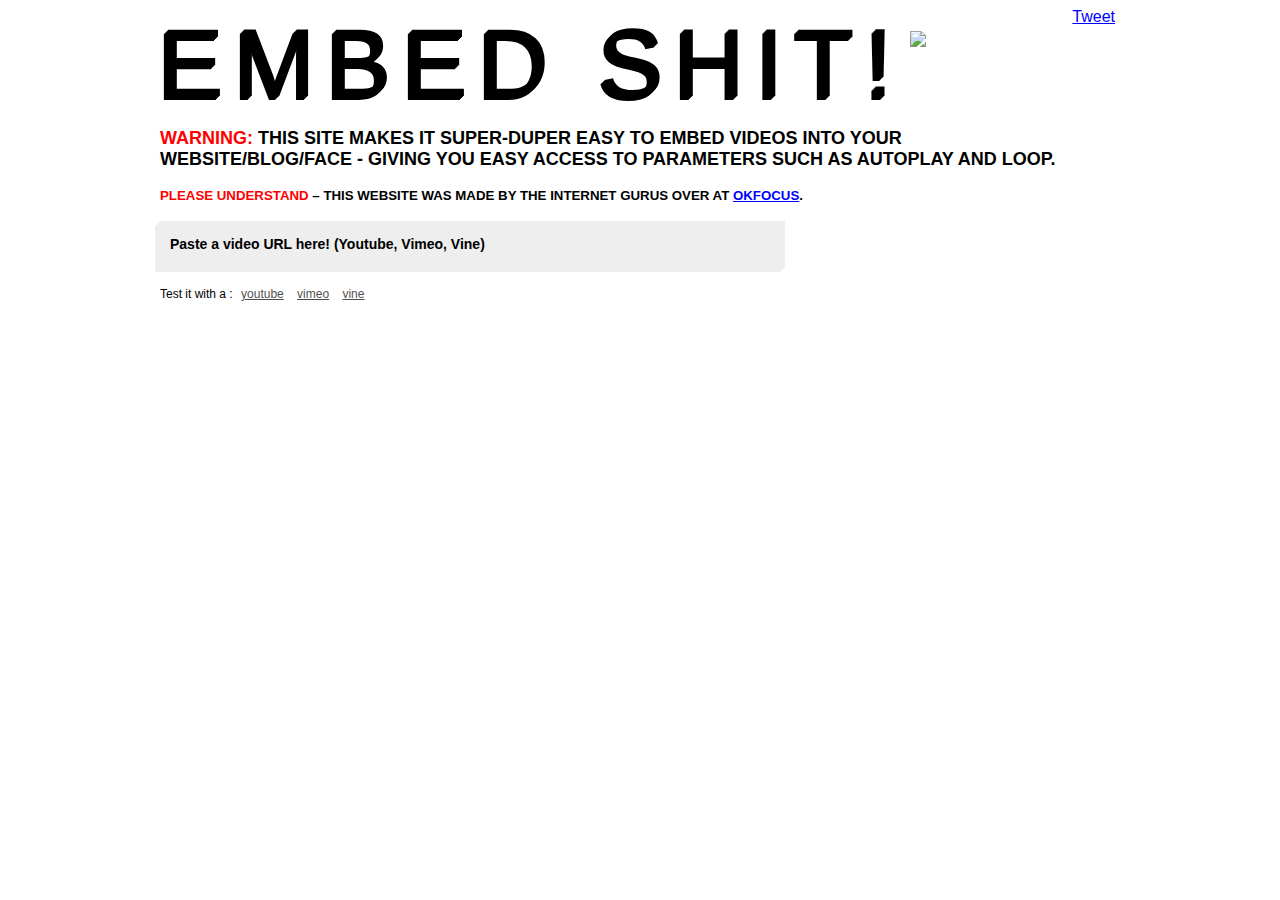
==== index.html @ cf6d5378 "adding analytics" ====
<!doctype html>
<html>
   <head>
      <title>EMBED SHIT - Easily add generate embed codes for YouTube, Vine and Vimeo!</title>
      <meta http-equiv="content-type" content="text/html; charset=UTF-8">
      <meta name="viewport" content="width=device-width; initial-scale=1.0; maximum-scale=1.0;">
      <meta name="keywords" content="okfocus,embed video, youtube params, vimeo, embed vine, vine iframe, youtube embed tool, vimeo embed, autoplay,loop video, vine, html, website, youtube autoplay, youtube mute, youtube border, crop youtube, crop vimeo, crop tool"/>
      <meta name="description" content="Generate embed tags for YouTube, Vimeo and Vine video to easily add to your website and control loop, autoplay and more!" />
      <meta name="author" content="OKFocus" />
      <link rel="shortcut icon" href="http://embedshit.com/favicon.ico"/>
      <link rel="stylesheet" href="embedshit.css">
      <script src="jquery-1.9.1.min.js" type="text/javascript"></script>
      <script src="embedshit.js" type="text/javascript"></script>
      <meta property="og:title" content="Embed Shit!"/>
      <meta property="og:type" content="website"/>
      <meta property="og:image" content="http:/embedshit.com/icon.gif" />
      <link rel="image_src" href="http:/embedshit.com/icon.gif"/>
      <meta property="og:url" content="http://embedshit.com"/>
      <meta property="og:site_name" content="Embed Shit!" />
			<script type="text/javascript">

			  var _gaq = _gaq || [];
			  _gaq.push(['_setAccount', 'UA-25748597-20']);
			  _gaq.push(['_trackPageview']);

			  (function() {
			    var ga = document.createElement('script'); ga.type = 'text/javascript'; ga.async = true;
			    ga.src = ('https:' == document.location.protocol ? 'https://ssl' : 'http://www') + '.google-analytics.com/ga.js';
			    var s = document.getElementsByTagName('script')[0]; s.parentNode.insertBefore(ga, s);
			  })();

			</script>
   </head>
   <body>
      <div id="fb-root"></div>
      <script>(function(d, s, id) {
         var js, fjs = d.getElementsByTagName(s)[0];
         if (d.getElementById(id)) return;
         js = d.createElement(s); js.id = id;
         js.src = "//connect.facebook.net/en_US/all.js#xfbml=1&appId=216843318452347";
         fjs.parentNode.insertBefore(js, fjs);
         }(document, 'script', 'facebook-jssdk'));
      </script>
      <div id="rapper">
         <tr>
            <td>
               <header>
                  <div style="float:right">
                    <div class="fb-like" style="float:left;margin-right:5px" data-href="http://embedshit.com" data-send="false" data-layout="button_count" data-width="450" data-show-faces="false" data-font="arial"></div>
                    <a href="https://twitter.com/share" class="twitter-share-button" data-text="Wanna embed video better? http://embedshit.com site by @okfocus" data-count="none">Tweet</a>
                    <script>!function(d,s,id){var js,fjs=d.getElementsByTagName(s)[0];if(!d.getElementById(id)){js=d.createElement(s);js.id=id;js.src="//platform.twitter.com/widgets.js";fjs.parentNode.insertBefore(js,fjs);}}(document,"script","twitter-wjs");</script><br>
                 </div>
                  <script type="text/javascript"><!--
                     google_ad_client = "ca-pub-8695341927433727";
                     /* FakeLike */
                     google_ad_slot = "4765459595";
                     google_ad_width = 728;
                     google_ad_height = 15;
                     //--></script>
                  <script type="text/javascript"
                     src="http://pagead2.googlesyndication.com/pagead/show_ads.js"></script>
                  <script type="text/javascript"><!--
                     google_ad_client = "ca-pub-8695341927433727";
                     /* riff raff */
                     google_ad_slot = "1547633570";
                     google_ad_width = 728;
                     google_ad_height = 90;
                     //--></script>
                  <script type="text/javascript"
                     src="http://pagead2.googlesyndication.com/pagead/show_ads.js"></script>
                  <script type="text/javascript"
                     src="http://pagead2.googlesyndication.com/pagead/show_ads.js"></script>
                  <h1>EMBED SHIT!<img src="https://s3.amazonaws.com/luckyplop/f16edee862e1c2a44dba708a4fcd757d573ab48a.gif"style="position: absolute;margin-top: 23px;margin-left: 5px;">
                  </h1>
                  <h2>
                     <blink>WARNING:</blink>
                     THIS SITE MAKES IT SUPER-DUPER EASY TO EMBED VIDEOS INTO YOUR WEBSITE/BLOG/FACE - GIVING YOU EASY ACCESS TO PARAMETERS SUCH AS AUTOPLAY AND LOOP.
                  </h2>
                  <h5><span style="color:red">PLEASE UNDERSTAND</span> – THIS WEBSITE WAS MADE BY THE INTERNET GURUS OVER AT <a href="http://okfoc.us">OKFOCUS</a>.</h5>
                  <input id="url" type="text" placeholder="Paste a video URL here! (Youtube, Vimeo, Vine)">
                  <br>
                  <div id="examples">Test it with a :
                     <span data-video="http://www.youtube.com/watch?v=E_IsY7uxlR8">youtube</span>
                     <span data-video="http://vimeo.com/4643502">vimeo</span>
                     <span data-video="https://vine.co/v/bD93lqlUOFL">vine</span>
                  </div>
               </header>
               <br class="clear">
               <div class="video_rapper"><div class="video"></div></div>
               <table id="fields">

                  <tr id="aspect">
                     <td>
                        <label class="youtube vimeo">embed aspect</label>
                    </td>
                    <td>
                       <button id="sixteennine">16:9</button>
                       <button id="fourthree">4:3</button>
                       <button id="other">other</button>
                    </td>
                  </tr>

                  <tr class="other_aspect">
                     <td>
                        <label class="youtube vimeo">aspect width</label>
                     </td>
                     <td>
                        <input class="youtube vimeo aspect" type="text" name="aspect_width" value="500"> 
                     </td>
                  </tr>
                  <tr class="other_aspect">
                     <td>
                        <label class="youtube vimeo">aspect height</label>
                     </td>
                     <td>
                        <input class="youtube vimeo aspect" type="text" name="aspect_height" value="500"> 
                     </td>
                  </tr>

                  <tr>
                     <td>
                        <label class="youtube vimeo vine">resize width</label>
                     </td>
                     <td>
                        <input class="youtube vimeo vine" type="text" name="width" value="500"> 
                     </td>
                  </tr>
                  <tr>
                     <td>
                        <label class="youtube vimeo vine">resize height</label>
                     </td>
                     <td>
                        <input class="youtube vimeo vine" type="text" name="height" value="500"> 
                     </td>
                  </tr>
                  <tr class="youtube vimeo">
                     <td>
                        <label class="youtube vimeo">autoplay</label>
                     </td>
                     <td>
                        <input class="youtube vimeo" type="checkbox" name="autoplay" value="1" checked> 
                     </td>
                  </tr>
                  <tr class="youtube vimeo">
                     <td>
                        <label class="youtube vimeo">loop</label>
                     </td>
                     <td>
                        <input class="youtube vimeo" type="checkbox" name="loop" value="1" checked>
                     </td>
                  </tr>
                  <tr>
                     <td>
                        <label class="">mute</label>
                     </td>
                     <td>
                        <input class="" type="checkbox" name="mute" value="1" checked> 
                     </td>
                  </tr>
                  <tr>
                     <td>
                        <label class="youtube">hd</label>
                     </td>
                     <td>
                        <input class="youtube" type="checkbox" name="hd" value="1" checked>
                     </td>
                  </tr>
                  <tr class="youtube">
                     <td>
                        <label class="youtube">hide controls</label>
                     </td>
                     <td>
                        <input class="youtube" type="checkbox" name="controls" value="0" checked> 
                     </td>
                  </tr>
                  <tr class="youtube">
                     <td>
                        <label class="youtube">hide title</label>
                     </td>
                     <td>
                        <input class="youtube" type="checkbox" name="showinfo" value="0" checked> 
                     </td>
                  </tr>
                  <tr class="youtube">
                     <td>
                        <label class="youtube">hide logo</label>
                     </td>
                     <td>
                        <input class="youtube" type="checkbox" name="modestbranding" value="1" checked> 
                     </td>
                  </tr>
                  <tr class="youtube">
                     <td>
                        <label class="youtube">hide annotations</label>
                     </td>
                     <td>
                        <input class="youtube" type="checkbox" name="iv_load_policy" value="3" checked> 
                     </td>
                  </tr>
                  <tr class="youtube">
                     <td>
                        <label class="youtube">no related videos</label>
                     </td>
                     <td>
                        <input class="youtube" type="checkbox" name="rel" value="0" checked>
                     </td>
                  </tr>
                  <tr>
                     <td style="vertical-align:top">
                        <label class="youtube vimeo vine">your embed code:</label>
                     </td>
                     <td>
                        <textarea id="embed_code" onClick="this.select();"></textarea><br>
                     </td>
                  </tr>
               </table>
               <br class="clear">
               <div id="provider">
                  <span id="video_provider"></span>
                  <span id="video_id"></span>
               </div>
      </div>
   </body>
</html>
---- embedshit.css ----
@font-face {
	font-family: 'gtwal';
	src: url('http://okfoc.us/assets/fonts/gt_walsheim_medium-webfont.eot');
	font-weight: normal;
}
@font-face {
	font-family: 'gtwal';
	src: url('http://okfoc.us/assets/fonts/gt_walsheim_medium-webfont.woff') format('woff'),
	url('http://okfoc.us/assets/fonts/gt_walsheim_medium-webfont.svg#gt_walsheim_medium-webfont') format('svg');
	font-weight: normal;
}
body {
	background: white url('http://okfoc.us/assets/images/photocopy.png') center fixed;
}
#provider {
	margin: 10px 0;
	font-style: italic;
}
#fields input {
	display: none;
}
#fields label {
	display: none;
}
#embed_code {
	display: none;
	resize: none;
	height: 100px;
}

#rapper {
	font-family: 'helvetica',sans-serif;
	width: 960px;
	margin: 0 auto;
}
h1 {
	font-size: 96px;
	text-transform: uppercase;
	margin: 0;
	letter-spacing: 12px;
	font-family: 'gtwal',sans-serif;
	font-weight: normal;
	text-shadow: -1px 1px,-2px 2px,-3px 3px,-4px 4px;
}
#url {
	width: 63%;
	font-size: 14px;
	color: black;
	background: #eee;
	border: 1px white;
	outline: 0;
	padding: 15px 10px;
	box-shadow: -1px 1px #eee,-2px 2px #EEE,-3px 3px #eee,-4px 4px #eee,-5px 5px #eee;
	min-width: 400px;
}

::-webkit-input-placeholder {
	color: black;
	font-weight: bold;
}

:-moz-placeholder {
	color: black;
	font-weight: bold;
}
::-moz-placeholder {
	color: black;
	font-weight: bold;
}
:-ms-input-placeholder {
	color: black;
	font-weight: bold;
}

.videorapper {
	float: left;
}
.video {
	float: left;
}
.video iframe {
	margin: 0;
	
}
#fields {
	display: none;
	text-align: left;
	margin: 0 auto;
}
#fields td {
	padding: 2px 18px;
	font-size: 12px;
}
.other_aspect {
	display: none;
}
.clear {
	clear: both;
}

#examples {
	font-size: 12px;
	margin: 20px 0 0 0;
}

#examples span {
	cursor: pointer;
	text-decoration: underline;
	margin: 0 5px;
	opacity: 0.7;
}
#examples span:hover {
	opacity: 1;
}

@-webkit-keyframes blink_on {
	0% {
		opacity: 1.0;
	}
	50% {
		opacity: 1.0;
	}
	51% {
		opacity: 0.0;
	}
	100% {
		opacity: 0.0;
	}

}
@-moz-keyframes blink_on {
	0% {
		opacity: 1.0;
	}
	50% {
		opacity: 1.0;
	}
	51% {
		opacity: 0.0;
	}
	100% {
		opacity: 0.0;
	}

}
blink {
	-moz-animation-name: blink_on;
	-moz-animation-iteration-count: infinite;
	-moz-animation-timing-function: cubic-bezier(1.0,0,0,1.0);
	-moz-animation-duration: 1.5s;
	-webkit-animation-name: blink_on;
	-webkit-animation-iteration-count: infinite;
	-webkit-animation-timing-function: cubic-bezier(1.0,0,0,1.0);
	-webkit-animation-duration: 1.5s;
	color: red;
}
a {
	color: blue;
}
a:visited {
	color: blue;
}

h2 {
	margin: 10px 0 10px 0;
	font-size: 18px;
	width: 909px;
}
h5 {
	margin: 18px 0;
}
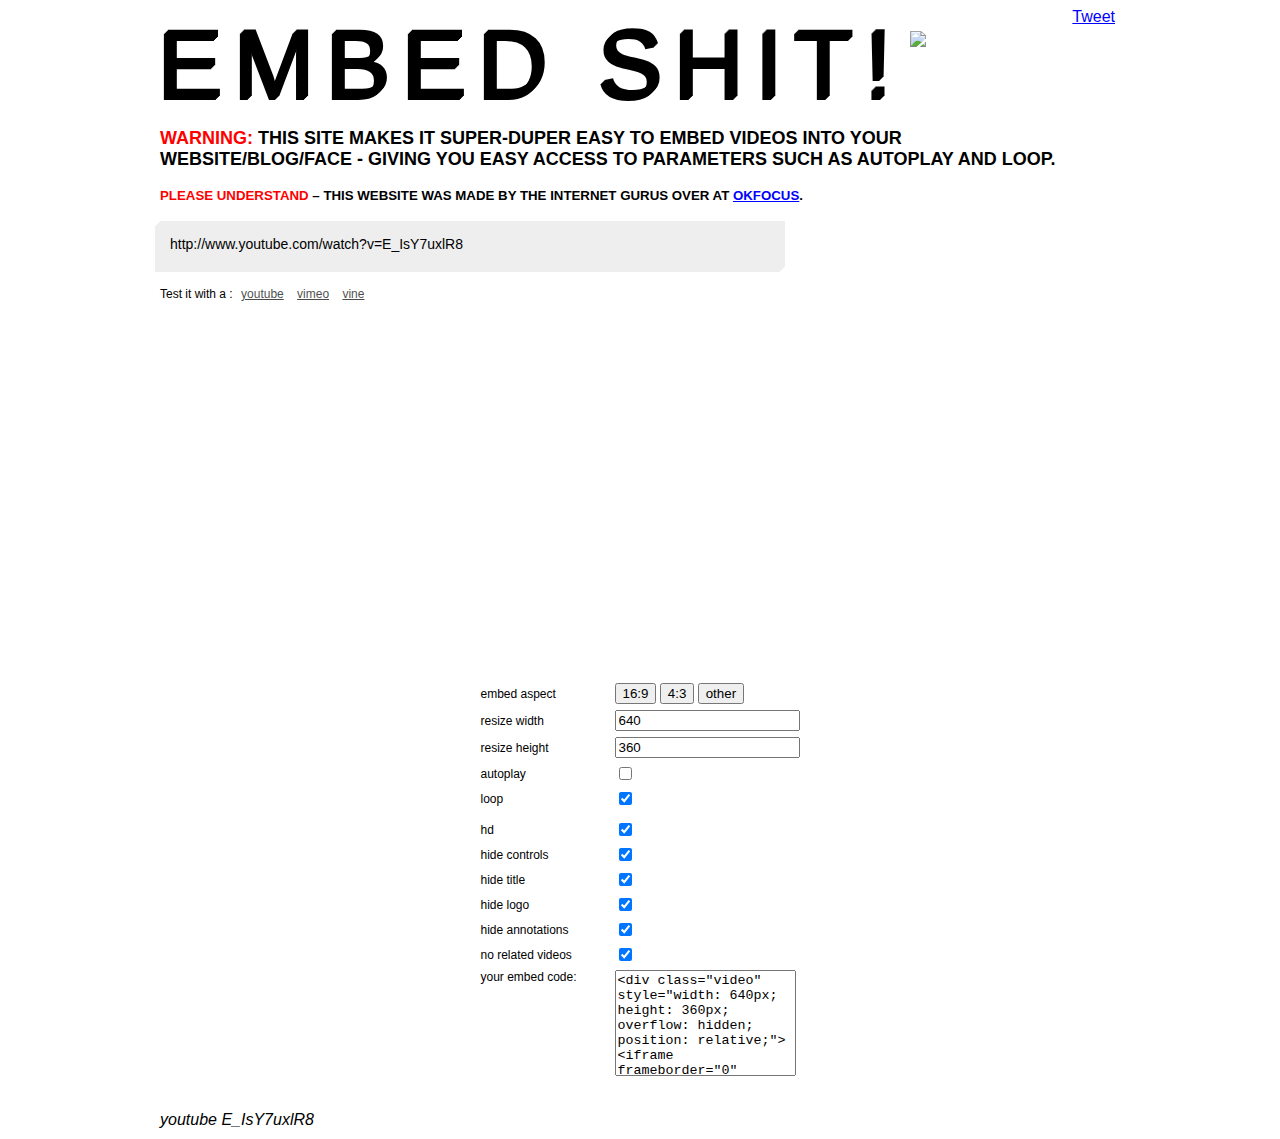
==== commit ef48e887: "removing autoplay checked" ====
--- a/index.html
+++ b/index.html
@@ -138,7 +138,7 @@
                         <label class="youtube vimeo">autoplay</label>
                      </td>
                      <td>
-                        <input class="youtube vimeo" type="checkbox" name="autoplay" value="1" checked> 
+                        <input class="youtube vimeo" type="checkbox" name="autoplay" value="1"> 
                      </td>
                   </tr>
                   <tr class="youtube vimeo">
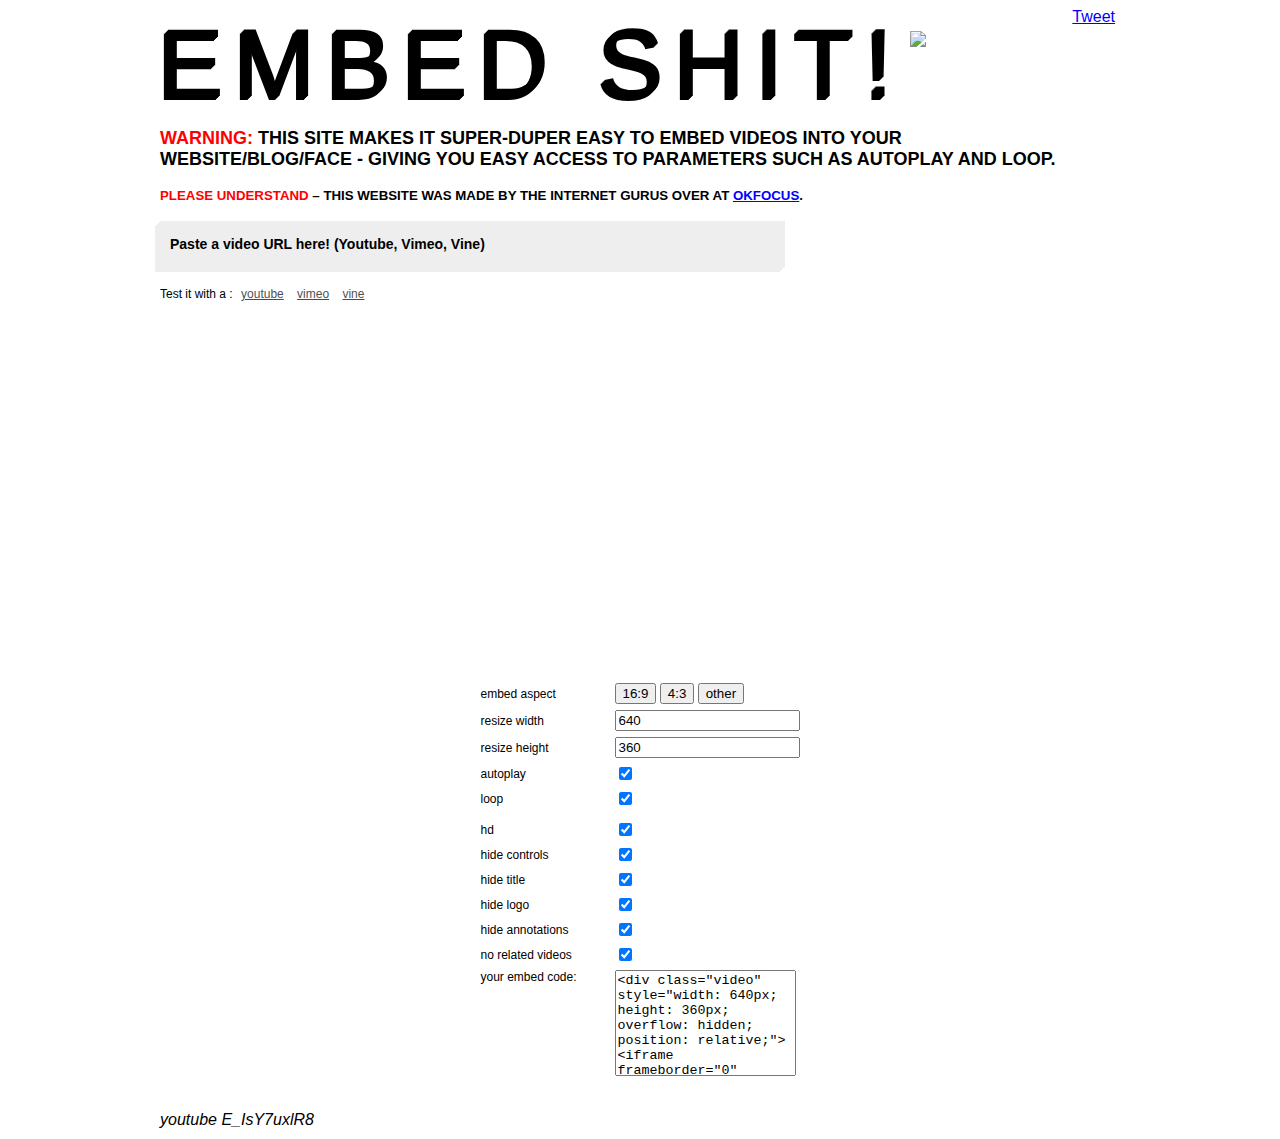
==== commit 7eef01c7: "autoplay messed up txt" ====
--- a/index.html
+++ b/index.html
@@ -138,7 +138,7 @@
                         <label class="youtube vimeo">autoplay</label>
                      </td>
                      <td>
-                        <input class="youtube vimeo" type="checkbox" name="autoplay" value="1"> 
+                        <input class="youtube vimeo" type="checkbox" name="autoplay" value="1" checked> 
                      </td>
                   </tr>
                   <tr class="youtube vimeo">
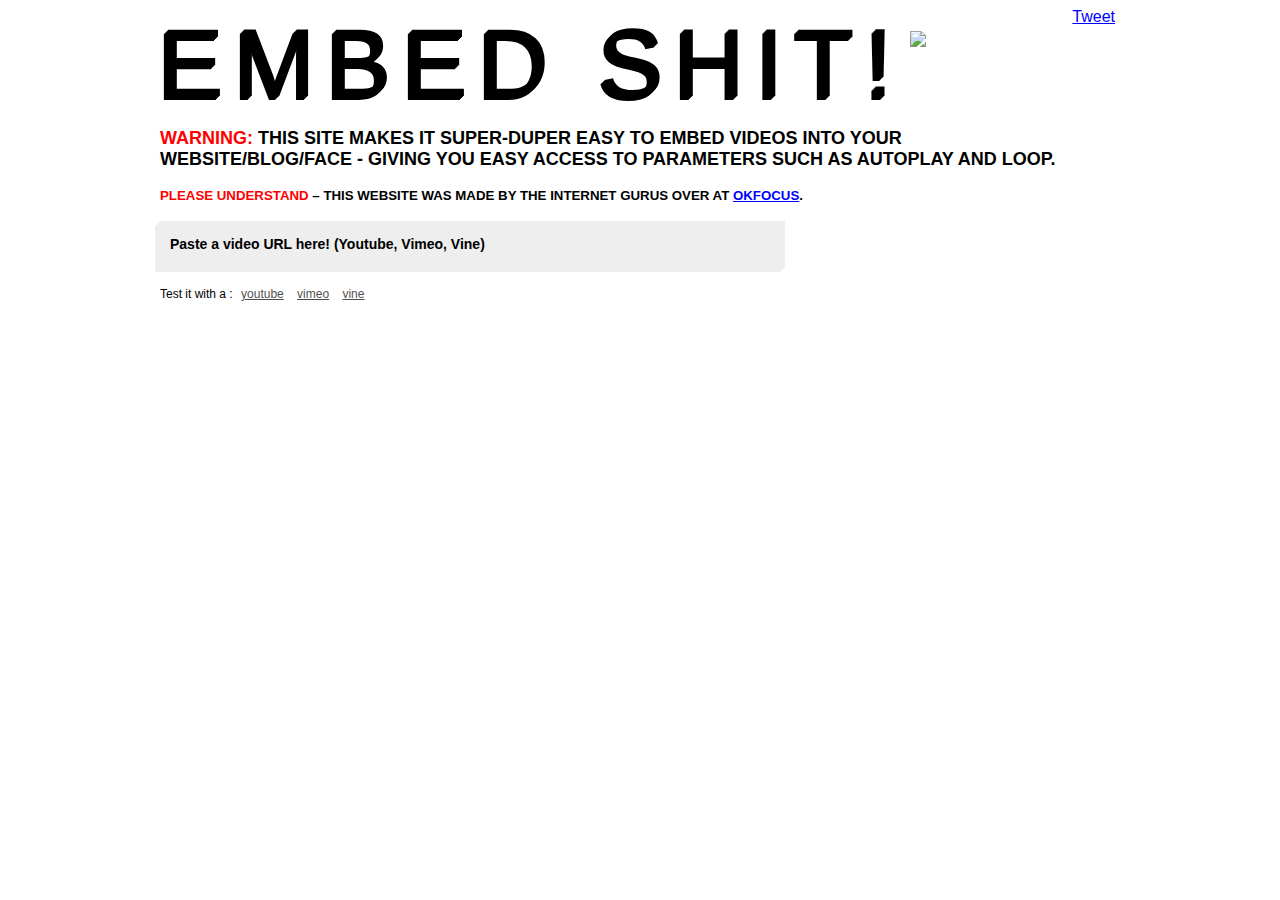
==== commit 7022c3c9: "comment js, add ascii" ====
--- a/index.html
+++ b/index.html
@@ -1,5 +1,36 @@
 <!doctype html>
-<html>
+<html lang="en">
+   <!--
+                                      ,
+        ,  .   (          )          -.\ |
+        | / .- |\        /|         _  \'/
+         \'/   | \.-""-./ |          \_) ;-'
+      `'-; (_/ ;   \  ,   ;           ) /
+          \ (   \ (.\/.) /    .-.    / |
+           \ \   \ \/\/ /-._.'   \   | |
+            \ \   \ .. /_         \  | |
+             \ \   |  |__)     |\  \ | |
+              \ `"`|==|_       | \  \| |
+               \,-'|==| \      |  \    |
+                    \/   '.    /   `\ /
+                           |   |     `   ,
+                           |   |         )\
+                 __.....__/    |        /  \
+               /`              \        `//`
+               |  \`-....-'\    `-.____.'/
+               |  |        /   /`"-----'`
+               |  |        |  |
+               | /         |  |
+        .------' \         /  /
+       (((--------'        \  |
+                            | \
+                            | |
+                            | |
+                            | /
+                           /  )
+                    jgs   /   |
+                         (-(-(' ~2013 OkFOcUS iNTERnET LEGENDz~
+      -->
    <head>
       <title>EMBED SHIT - Easily add generate embed codes for YouTube, Vine and Vimeo!</title>
       <meta http-equiv="content-type" content="text/html; charset=UTF-8">
@@ -17,19 +48,19 @@
       <link rel="image_src" href="http:/embedshit.com/icon.gif"/>
       <meta property="og:url" content="http://embedshit.com"/>
       <meta property="og:site_name" content="Embed Shit!" />
-			<script type="text/javascript">
-
-			  var _gaq = _gaq || [];
-			  _gaq.push(['_setAccount', 'UA-25748597-20']);
-			  _gaq.push(['_trackPageview']);
-
-			  (function() {
-			    var ga = document.createElement('script'); ga.type = 'text/javascript'; ga.async = true;
-			    ga.src = ('https:' == document.location.protocol ? 'https://ssl' : 'http://www') + '.google-analytics.com/ga.js';
-			    var s = document.getElementsByTagName('script')[0]; s.parentNode.insertBefore(ga, s);
-			  })();
-
-			</script>
+      <script type="text/javascript">
+
+        var _gaq = _gaq || [];
+        _gaq.push(['_setAccount', 'UA-25748597-20']);
+        _gaq.push(['_trackPageview']);
+
+        (function() {
+          var ga = document.createElement('script'); ga.type = 'text/javascript'; ga.async = true;
+          ga.src = ('https:' == document.location.protocol ? 'https://ssl' : 'http://www') + '.google-analytics.com/ga.js';
+          var s = document.getElementsByTagName('script')[0]; s.parentNode.insertBefore(ga, s);
+        })();
+
+      </script>
    </head>
    <body>
       <div id="fb-root"></div>
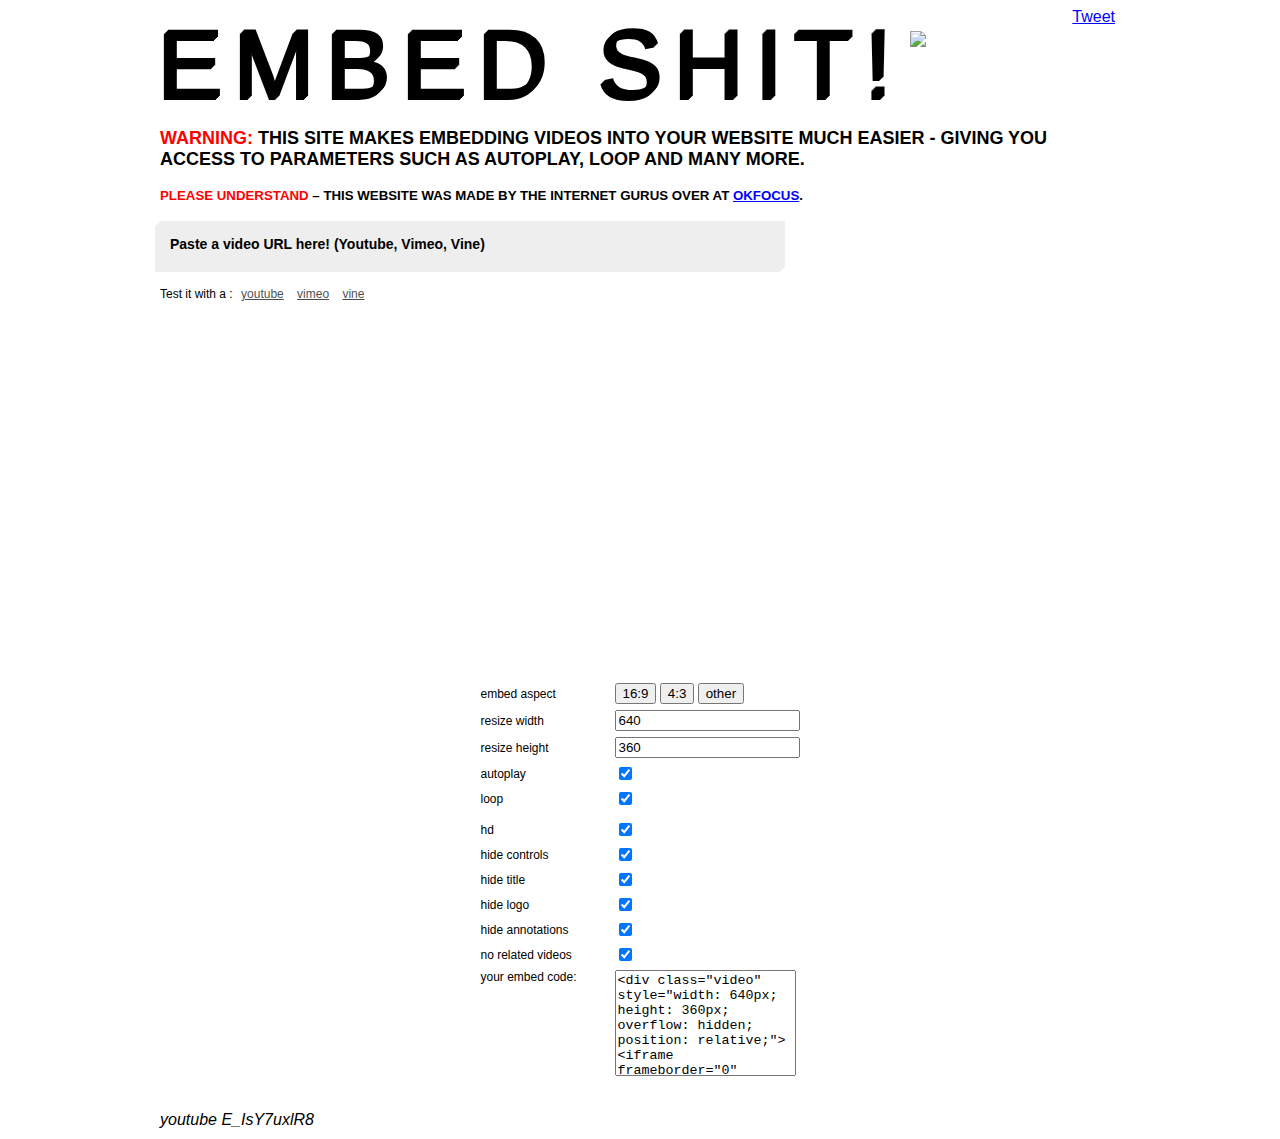
==== commit a5591447: "copy edit" ====
--- a/index.html
+++ b/index.html
@@ -35,7 +35,7 @@
       <title>EMBED SHIT - Easily add generate embed codes for YouTube, Vine and Vimeo!</title>
       <meta http-equiv="content-type" content="text/html; charset=UTF-8">
       <meta name="viewport" content="width=device-width; initial-scale=1.0; maximum-scale=1.0;">
-      <meta name="keywords" content="okfocus,embed video, youtube params, vimeo, embed vine, vine iframe, youtube embed tool, vimeo embed, autoplay,loop video, vine, html, website, youtube autoplay, youtube mute, youtube border, crop youtube, crop vimeo, crop tool"/>
+      <meta name="keywords" content="okfocus,embed video, youtube params, vimeo, embed vine, vine iframe, youtube embed tool, vimeo embed, autoplay,loop video, vine, html, website, youtube autoplay, embed vine video, youtube mute, youtube border, crop youtube, crop vimeo, crop tool"/>
       <meta name="description" content="Generate embed tags for YouTube, Vimeo and Vine video to easily add to your website and control loop, autoplay and more!" />
       <meta name="author" content="OKFocus" />
       <link rel="shortcut icon" href="http://embedshit.com/favicon.ico"/>
@@ -105,7 +105,7 @@
                   </h1>
                   <h2>
                      <blink>WARNING:</blink>
-                     THIS SITE MAKES IT SUPER-DUPER EASY TO EMBED VIDEOS INTO YOUR WEBSITE/BLOG/FACE - GIVING YOU EASY ACCESS TO PARAMETERS SUCH AS AUTOPLAY AND LOOP.
+                     THIS SITE MAKES EMBEDDING VIDEOS INTO YOUR WEBSITE MUCH EASIER - GIVING YOU ACCESS TO PARAMETERS SUCH AS AUTOPLAY, LOOP AND MANY MORE.
                   </h2>
                   <h5><span style="color:red">PLEASE UNDERSTAND</span> – THIS WEBSITE WAS MADE BY THE INTERNET GURUS OVER AT <a href="http://okfoc.us">OKFOCUS</a>.</h5>
                   <input id="url" type="text" placeholder="Paste a video URL here! (Youtube, Vimeo, Vine)">
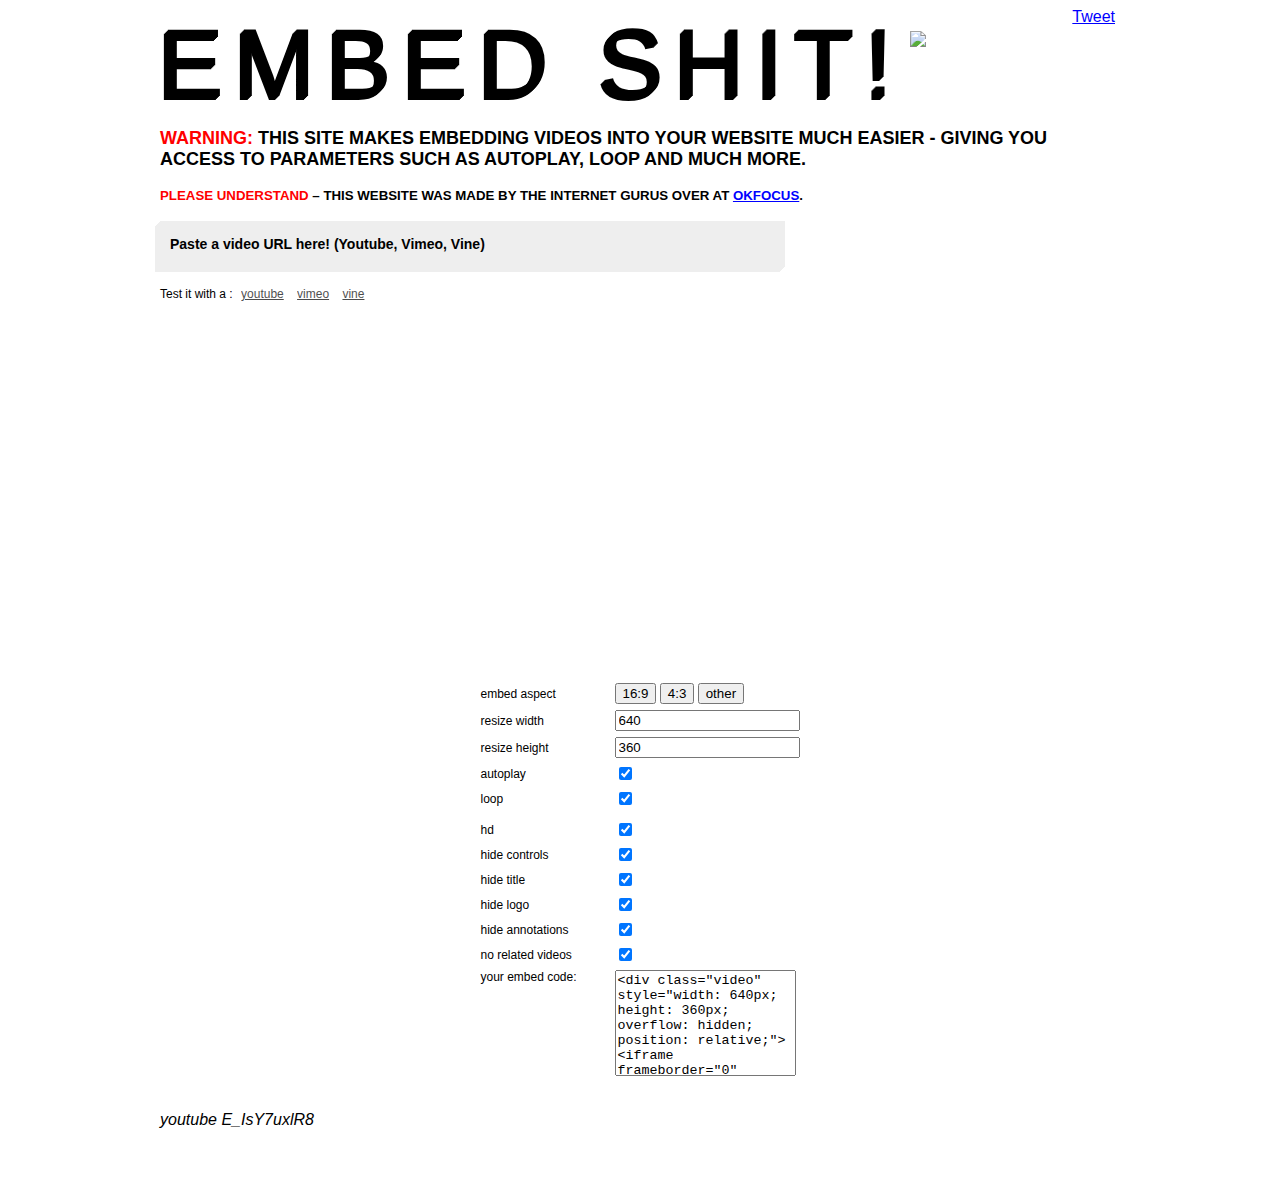
==== commit 424af6f9: "padding" ====
--- a/index.html
+++ b/index.html
@@ -105,7 +105,7 @@
                   </h1>
                   <h2>
                      <blink>WARNING:</blink>
-                     THIS SITE MAKES EMBEDDING VIDEOS INTO YOUR WEBSITE MUCH EASIER - GIVING YOU ACCESS TO PARAMETERS SUCH AS AUTOPLAY, LOOP AND MANY MORE.
+                     THIS SITE MAKES EMBEDDING VIDEOS INTO YOUR WEBSITE MUCH EASIER - GIVING YOU ACCESS TO PARAMETERS SUCH AS AUTOPLAY, LOOP AND MUCH MORE.
                   </h2>
                   <h5><span style="color:red">PLEASE UNDERSTAND</span> – THIS WEBSITE WAS MADE BY THE INTERNET GURUS OVER AT <a href="http://okfoc.us">OKFOCUS</a>.</h5>
                   <input id="url" type="text" placeholder="Paste a video URL here! (Youtube, Vimeo, Vine)">
--- a/embedshit.css
+++ b/embedshit.css
@@ -27,11 +27,11 @@
 	resize: none;
 	height: 100px;
 }
-
 #rapper {
 	font-family: 'helvetica',sans-serif;
 	width: 960px;
 	margin: 0 auto;
+	padding-bottom: 50px;
 }
 h1 {
 	font-size: 96px;
@@ -53,7 +53,6 @@
 	box-shadow: -1px 1px #eee,-2px 2px #EEE,-3px 3px #eee,-4px 4px #eee,-5px 5px #eee;
 	min-width: 400px;
 }
-
 ::-webkit-input-placeholder {
 	color: black;
 	font-weight: bold;
@@ -71,7 +70,6 @@
 	color: black;
 	font-weight: bold;
 }
-
 .videorapper {
 	float: left;
 }
@@ -102,7 +100,6 @@
 	font-size: 12px;
 	margin: 20px 0 0 0;
 }
-
 #examples span {
 	cursor: pointer;
 	text-decoration: underline;
@@ -112,7 +109,6 @@
 #examples span:hover {
 	opacity: 1;
 }
-
 @-webkit-keyframes blink_on {
 	0% {
 		opacity: 1.0;
@@ -126,7 +122,6 @@
 	100% {
 		opacity: 0.0;
 	}
-
 }
 @-moz-keyframes blink_on {
 	0% {
@@ -141,7 +136,6 @@
 	100% {
 		opacity: 0.0;
 	}
-
 }
 blink {
 	-moz-animation-name: blink_on;
@@ -160,7 +154,6 @@
 a:visited {
 	color: blue;
 }
-
 h2 {
 	margin: 10px 0 10px 0;
 	font-size: 18px;
@@ -168,4 +161,4 @@
 }
 h5 {
 	margin: 18px 0;
-}
+}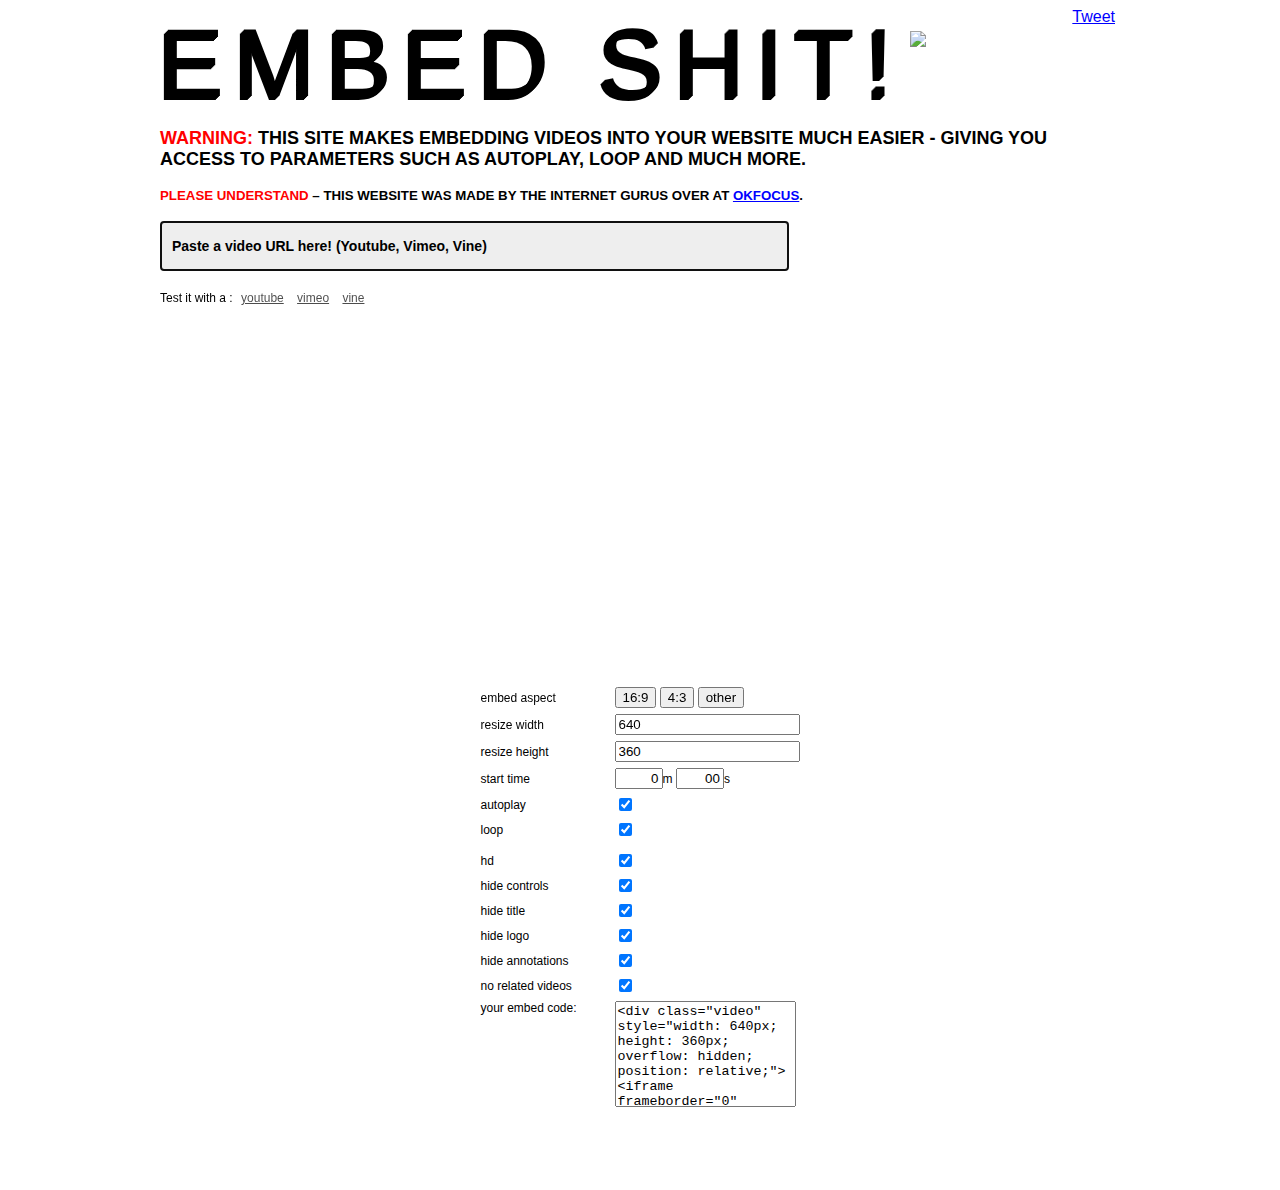
==== commit 9de48499: "fix weird yt urls, add start time to embed codes" ====
--- a/index.html
+++ b/index.html
@@ -35,7 +35,7 @@
       <title>EMBED SHIT - Easily add generate embed codes for YouTube, Vine and Vimeo!</title>
       <meta http-equiv="content-type" content="text/html; charset=UTF-8">
       <meta name="viewport" content="width=device-width; initial-scale=1.0; maximum-scale=1.0;">
-      <meta name="keywords" content="okfocus,embed video, youtube params, vimeo, embed vine, vine iframe, youtube embed tool, vimeo embed, autoplay,loop video, vine, html, website, youtube autoplay, embed vine video, youtube mute, youtube border, crop youtube, crop vimeo, crop tool"/>
+      <meta name="keywords" content="okfocus,embed video, youtube params, vimeo, embed vine, vine iframe, youtube embed tool, vimeo embed, autoplay,loop video, vine, html, website, youtube autoplay, youtube mute, youtube border, crop youtube, crop vimeo, crop tool"/>
       <meta name="description" content="Generate embed tags for YouTube, Vimeo and Vine video to easily add to your website and control loop, autoplay and more!" />
       <meta name="author" content="OKFocus" />
       <link rel="shortcut icon" href="http://embedshit.com/favicon.ico"/>
@@ -164,6 +164,15 @@
                         <input class="youtube vimeo vine" type="text" name="height" value="500"> 
                      </td>
                   </tr>
+                  <tr class="youtube">
+                     <td>
+                        <label class="youtube">start time</label>
+                     </td>
+                     <td class="time">
+                        <input class="youtube" type="text" name="startMins" value="0"><span class="youtube">m</span>
+                        <input class="youtube" type="text" name="startSecs" value="00"><span class="youtube">s</span>
+                     </td>
+                  </tr>
                   <tr class="youtube vimeo">
                      <td>
                         <label class="youtube vimeo">autoplay</label>
--- a/embedshit.css
+++ b/embedshit.css
@@ -15,6 +15,7 @@
 #provider {
 	margin: 10px 0;
 	font-style: italic;
+	display: none;
 }
 #fields input {
 	display: none;
@@ -31,7 +32,7 @@
 	font-family: 'helvetica',sans-serif;
 	width: 960px;
 	margin: 0 auto;
-	padding-bottom: 50px;
+	padding-bottom:50px;
 }
 h1 {
 	font-size: 96px;
@@ -47,10 +48,12 @@
 	font-size: 14px;
 	color: black;
 	background: #eee;
+	padding: 15px 10px;
+	/*
 	border: 1px white;
 	outline: 0;
-	padding: 15px 10px;
 	box-shadow: -1px 1px #eee,-2px 2px #EEE,-3px 3px #eee,-4px 4px #eee,-5px 5px #eee;
+	*/
 	min-width: 400px;
 }
 ::-webkit-input-placeholder {
@@ -70,6 +73,7 @@
 	color: black;
 	font-weight: bold;
 }
+
 .videorapper {
 	float: left;
 }
@@ -96,10 +100,16 @@
 	clear: both;
 }
 
+.time input {
+	width: 40px;
+	text-align: right;
+}
+
 #examples {
 	font-size: 12px;
 	margin: 20px 0 0 0;
 }
+
 #examples span {
 	cursor: pointer;
 	text-decoration: underline;
